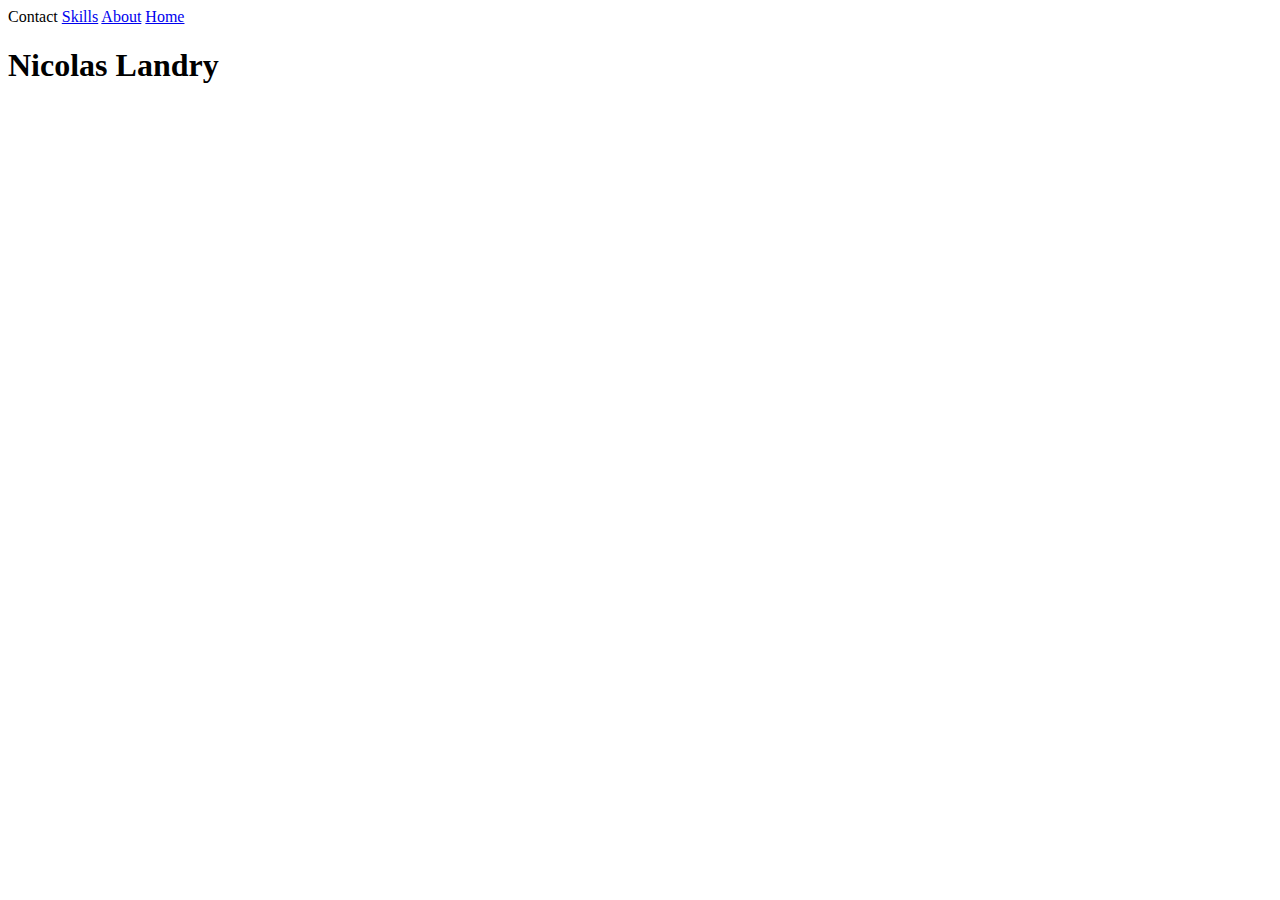
==== contact.html @ df9f12a0 "Same page redirect should not happen" ====
<!DOCTYPE html>
<html>
    <head>
        <link rel='stylesheet' href="stylesheet.css" />
        <link rel='script' href="script.js" />
        <title>Nicolas Landry</title> 
    </head>

    <body>
        <div class="topnav">
            <a>Contact</a>
            <a href="skills.html">Skills</a>
            <a href="about.html">About</a>
            <a href="index.html">Home</a>
            <h1>Nicolas Landry</h1>
        </div>   
    </body>
</html>
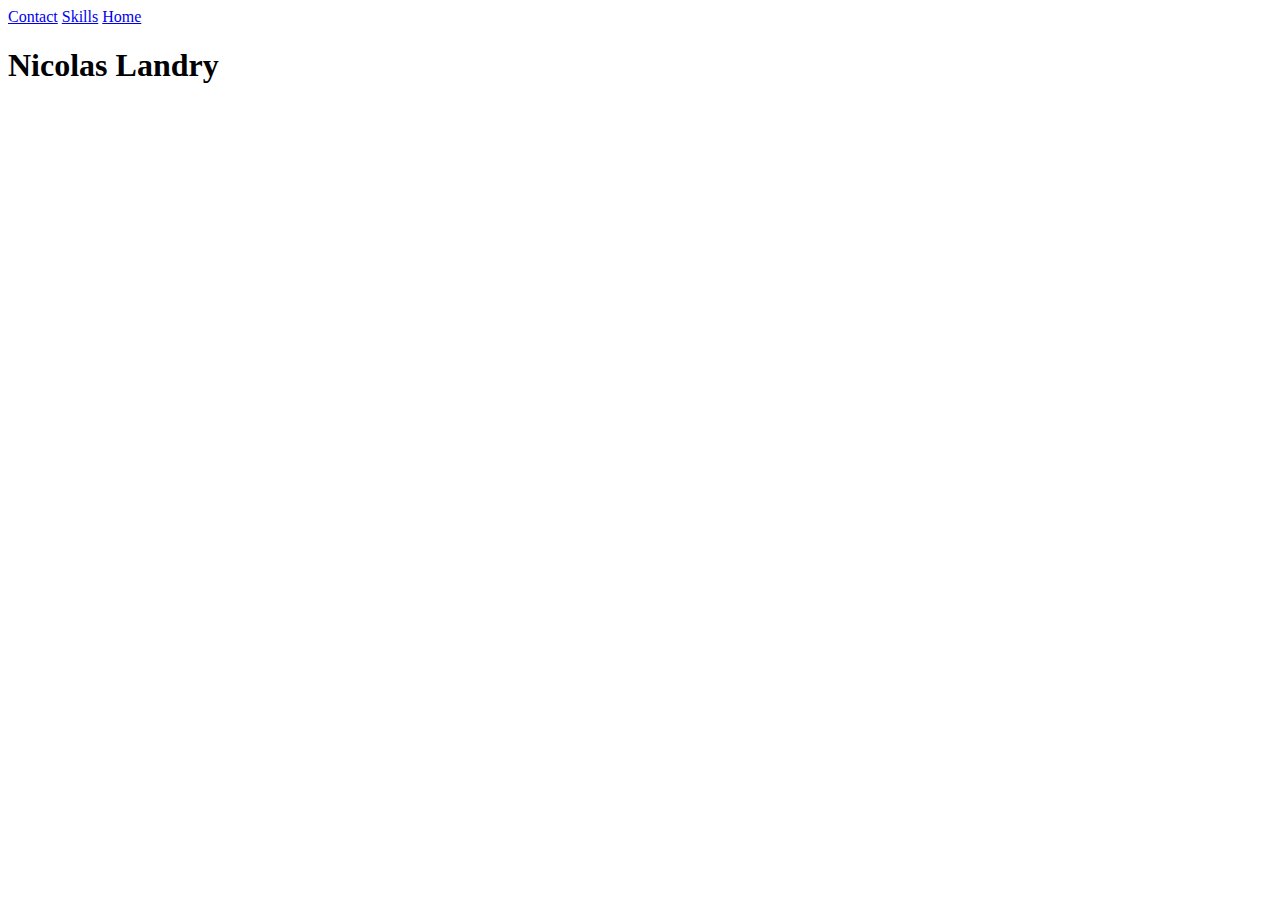
==== commit 6f2c4ecf: "removed about, and added fit to mobile to all .html" ====
--- a/contact.html
+++ b/contact.html
@@ -1,6 +1,7 @@
 <!DOCTYPE html>
 <html>
     <head>
+        <meta name="viewport" content="width-device-width, initial-scale=1" />
         <link rel='stylesheet' href="stylesheet.css" />
         <link rel='script' href="script.js" />
         <title>Nicolas Landry</title> 
@@ -8,9 +9,8 @@
 
     <body>
         <div class="topnav">
-            <a>Contact</a>
+            <a href="contact.html">Contact</a>
             <a href="skills.html">Skills</a>
-            <a href="about.html">About</a>
             <a href="index.html">Home</a>
             <h1>Nicolas Landry</h1>
         </div>   
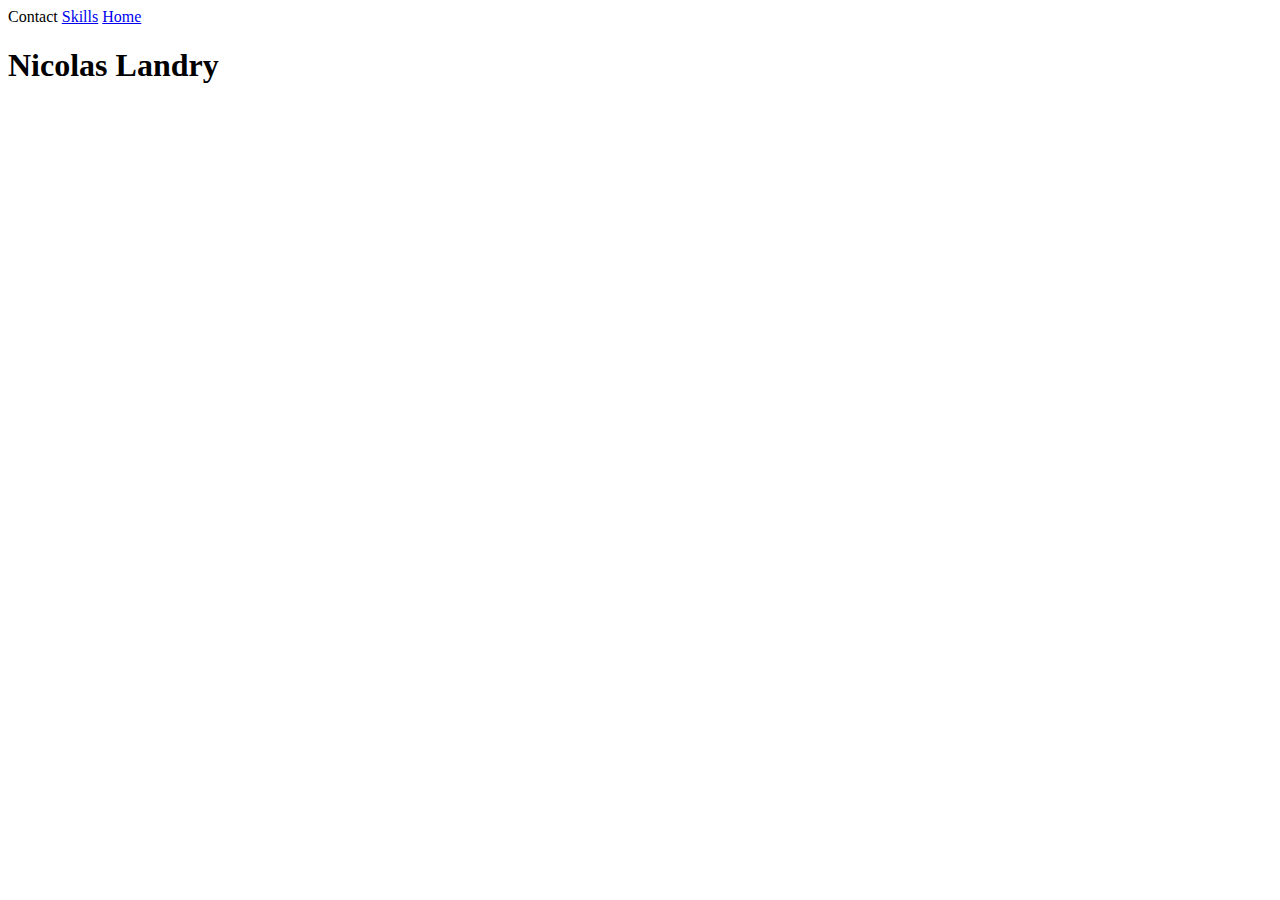
==== commit eff5c8ef: "Merge branch 'main' of https://github.com/PlaidMoose/PlaidMoose.github.io into main" ====
--- a/contact.html
+++ b/contact.html
@@ -9,7 +9,7 @@
 
     <body>
         <div class="topnav">
-            <a href="contact.html">Contact</a>
+            <a>Contact</a>
             <a href="skills.html">Skills</a>
             <a href="index.html">Home</a>
             <h1>Nicolas Landry</h1>
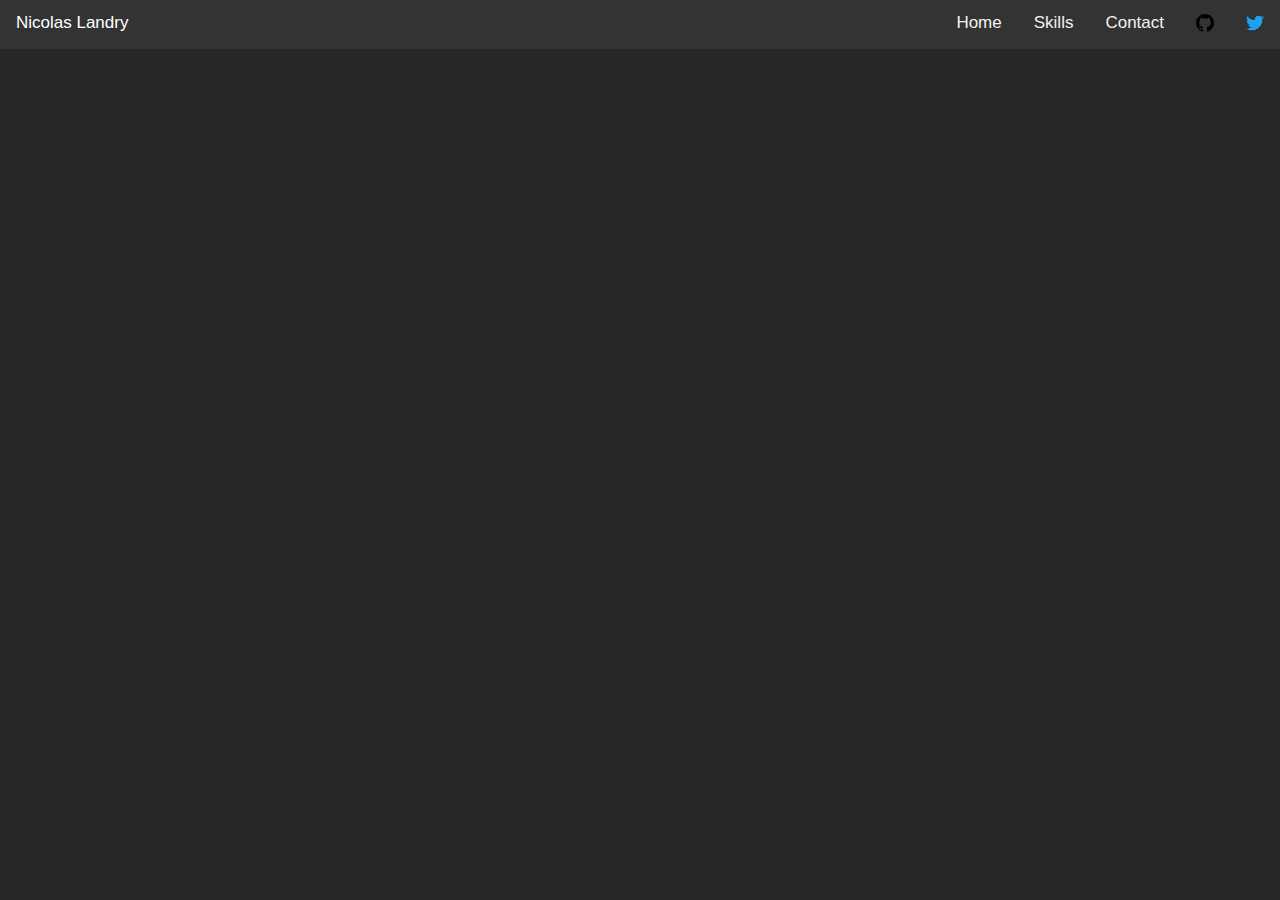
==== commit 27436e4d: "forgot to add links to other html" ====
--- a/contact.html
+++ b/contact.html
@@ -9,6 +9,8 @@
 
     <body>
         <div class="topnav">
+            <a href='https://twitter.com/NickLandryDev'><img src='iconfinder_1_Twitter_colored_svg_5296514.png' height="18" width="18"/></a>
+            <a href='https://github.com/PlaidMoose'><img src='iconfinder_mark-github_298822.png' height="18" width="18"/></a>
             <a>Contact</a>
             <a href="skills.html">Skills</a>
             <a href="index.html">Home</a>
--- a/stylesheet.css
+++ b/stylesheet.css
@@ -0,0 +1,89 @@
+/* http://meyerweb.com/eric/tools/css/reset/ 
+   v2.0 | 20110126
+   License: none (public domain)
+*/
+
+html, body, div, span, applet, object, iframe,
+h1, h2, h3, h4, h5, h6, p, blockquote, pre,
+a, abbr, acronym, address, big, cite, code,
+del, dfn, em, img, ins, kbd, q, s, samp,
+small, strike, strong, sub, sup, tt, var,
+b, u, i, center,
+dl, dt, dd, ol, ul, li,
+fieldset, form, label, legend,
+table, caption, tbody, tfoot, thead, tr, th, td,
+article, aside, canvas, details, embed, 
+figure, figcaption, footer, header, hgroup, 
+menu, nav, output, ruby, section, summary,
+time, mark, audio, video {
+	margin: 0;
+	padding: 0;
+	border: 0;
+	font-size: 100%;
+	font: inherit;
+	vertical-align: baseline;
+}
+/* HTML5 display-role reset for older browsers */
+article, aside, details, figcaption, figure, 
+footer, header, hgroup, menu, nav, section {
+	display: block;
+}
+body {
+	line-height: 1;
+}
+ol, ul {
+	list-style: none;
+}
+blockquote, q {
+	quotes: none;
+}
+blockquote:before, blockquote:after,
+q:before, q:after {
+	content: '';
+	content: none;
+}
+table {
+	border-collapse: collapse;
+	border-spacing: 0;
+}
+.topnav{
+    background-color: #333;
+    overflow: hidden;
+    position: fixed;
+    width: 100%;
+    left: 0;
+    top: 0;
+
+}
+.topnav h1{
+    font-family: Arial, Helvetica, sans-serif;
+    float: left;
+    color: white;
+    text-align: center;
+    padding: 14px 16px;
+    text-decoration: none;
+    font-size: 17px;
+
+}
+.topnav a {
+    font-family: Arial, Helvetica, sans-serif;
+    float: right;
+    color: #f2f2f2;
+    text-align: center;
+    padding: 14px 16px;
+    text-decoration: none;
+    font-size: 17px;
+   
+}
+
+.topnav a:hover {
+    background-color: #ddd;
+    color: black;
+}
+.topnav a.active {
+    background-color: #4caf50;
+    color: white;
+}
+body{
+    background-color: rgb(41, 38, 38);
+}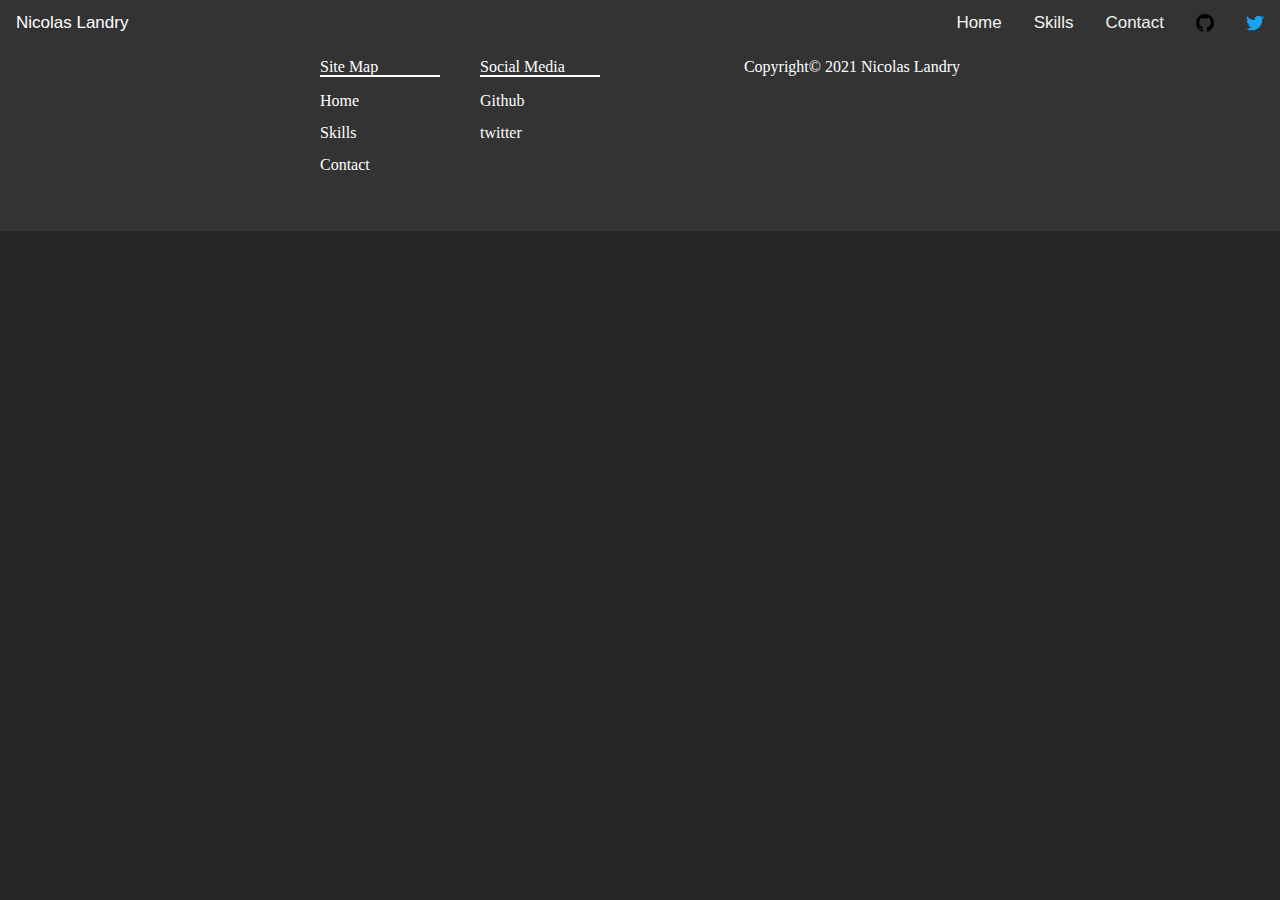
==== commit 97a1b42f: "Added footer bar" ====
--- a/contact.html
+++ b/contact.html
@@ -15,6 +15,28 @@
             <a href="skills.html">Skills</a>
             <a href="index.html">Home</a>
             <h1>Nicolas Landry</h1>
-        </div>   
+        </div> 
+        <div class="footer">
+            <div class="footerContent">
+              <div class="footerFlex">
+                <p>Site Map</p>
+                <ul>
+                  <a href="index.html"><li>Home</li></a>
+                  <a href="skills.html"><li>Skills</li></a>
+                  <a href="contact.html"><li>Contact</li></a>
+                </ul>
+              </div>
+              <div class="footerFlex">
+                <p>Social Media</p>
+                <ul>
+                  <a href="https://github.com/PlaidMoose"><li>Github</li></a>
+                  <a href="https://twitter.com/NickLandryDev"><li>twitter</li></a>
+                </ul>
+              </div>
+              <div class="footerFlex last">
+                <h5>Copyright&copy; 2021 Nicolas Landry</h5>
+              </div>
+            </div>
+          </div>  
     </body>
 </html>--- a/stylesheet.css
+++ b/stylesheet.css
@@ -49,10 +49,8 @@
 .topnav{
     background-color: #333;
     overflow: hidden;
-    position: fixed;
+    position: sticky;
     width: 100%;
-    left: 0;
-    top: 0;
 
 }
 .topnav h1{
@@ -86,4 +84,47 @@
 }
 body{
     background-color: rgb(41, 38, 38);
-}+}
+.footer {
+    background-color: #333;
+    border-top: #333 solid 10px;
+    border-bottom: 10px solid #333;
+    color: white;
+    width: 100%;
+    position: relative;
+    bottom: 100%;
+    z-index: 5;
+    padding-bottom: 2rem;
+  }
+  .footer ul {
+    list-style: none;
+    padding: 0;
+    margin: 0;
+  }
+  .footer ul a {
+    padding: 2px;
+    color: white;
+    text-decoration: none;
+  }
+  .footer ul a:hover {
+    color: #cecece;
+  }
+  .footer .footerContent {
+    display: flex;
+    flex-flow: row wrap;
+    width: 50%;
+    margin: auto;
+  }
+  .footer .footerContent .last {
+    text-align: right;
+    flex: 2;
+  }
+  .footer .footerContent .footerFlex {
+    display: flex;
+    flex-direction: column;
+    width: 10rem;
+  }
+  .footer .footerContent .footerFlex p {
+    border-bottom: 2px solid white;
+    width: 75%;
+  }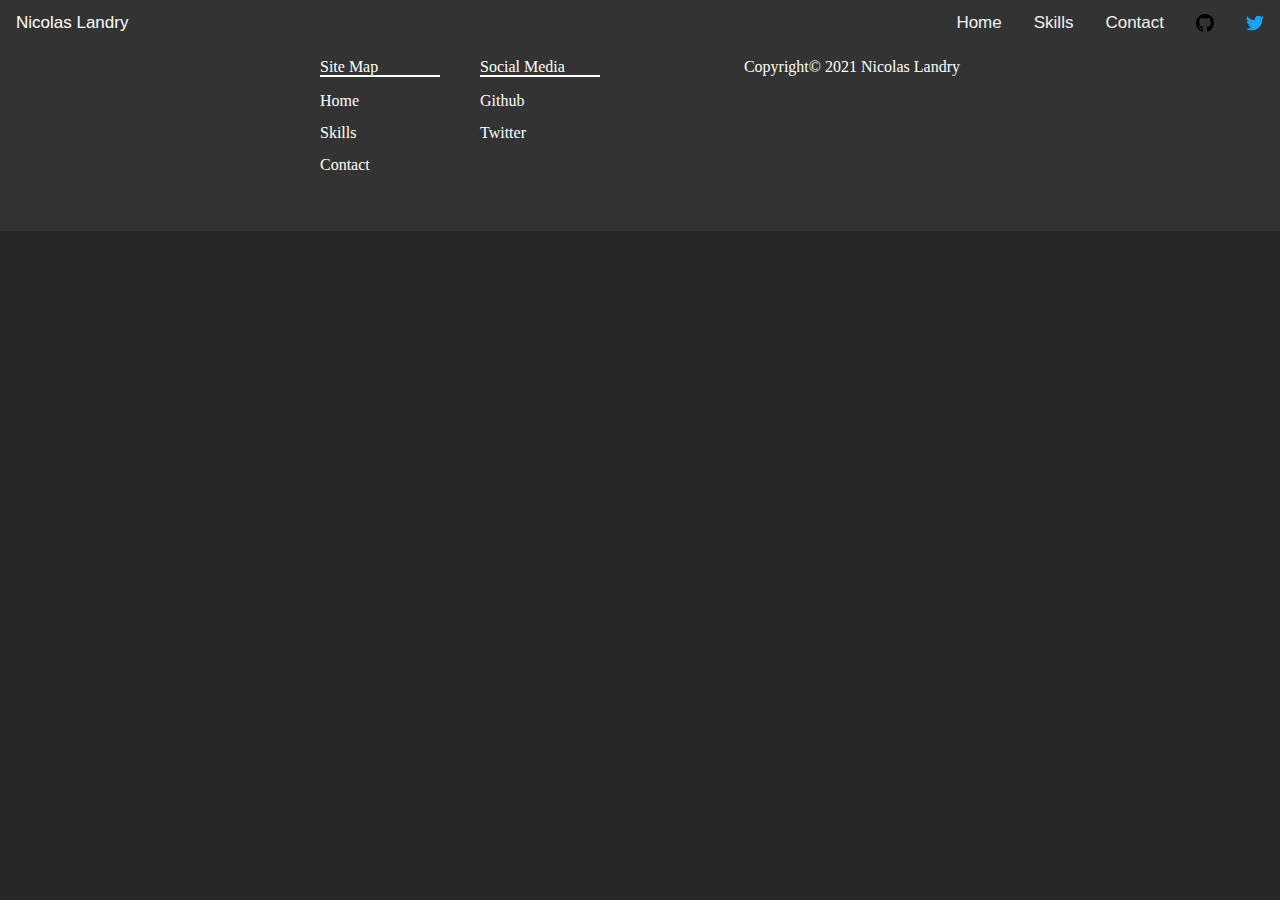
==== commit d616c534: "Capitalized Twitter in the footer" ====
--- a/contact.html
+++ b/contact.html
@@ -30,7 +30,7 @@
                 <p>Social Media</p>
                 <ul>
                   <a href="https://github.com/PlaidMoose"><li>Github</li></a>
-                  <a href="https://twitter.com/NickLandryDev"><li>twitter</li></a>
+                  <a href="https://twitter.com/NickLandryDev"><li>Twitter</li></a>
                 </ul>
               </div>
               <div class="footerFlex last">
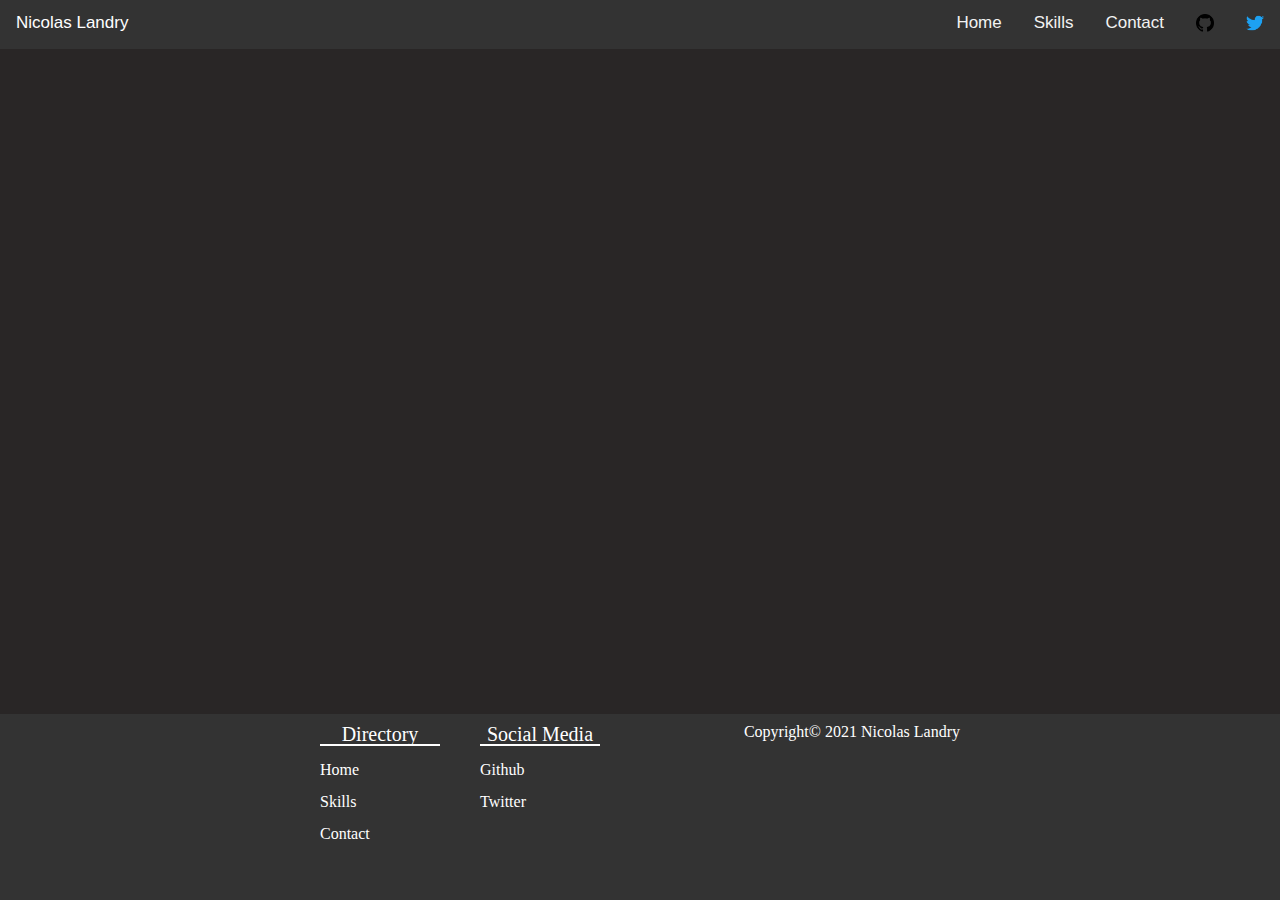
==== commit 4ab8fd64: "Added beginning and made footer alway stay at bottom" ====
--- a/contact.html
+++ b/contact.html
@@ -19,7 +19,7 @@
         <div class="footer">
             <div class="footerContent">
               <div class="footerFlex">
-                <p>Site Map</p>
+                <p>Directory</p>
                 <ul>
                   <a href="index.html"><li>Home</li></a>
                   <a href="skills.html"><li>Skills</li></a>
--- a/stylesheet.css
+++ b/stylesheet.css
@@ -91,8 +91,8 @@
     border-bottom: 10px solid #333;
     color: white;
     width: 100%;
-    position: relative;
-    bottom: 100%;
+    position: absolute;
+    bottom: 0%;
     z-index: 5;
     padding-bottom: 2rem;
   }
@@ -127,4 +127,16 @@
   .footer .footerContent .footerFlex p {
     border-bottom: 2px solid white;
     width: 75%;
-  }+  }
+     h2 {
+      position: relative;
+      padding: 10px;
+      font-size: 30px;
+      color: white
+      
+  }
+    p {
+      text-align: center;
+      color: white;
+      font-size: 20px;
+  }
